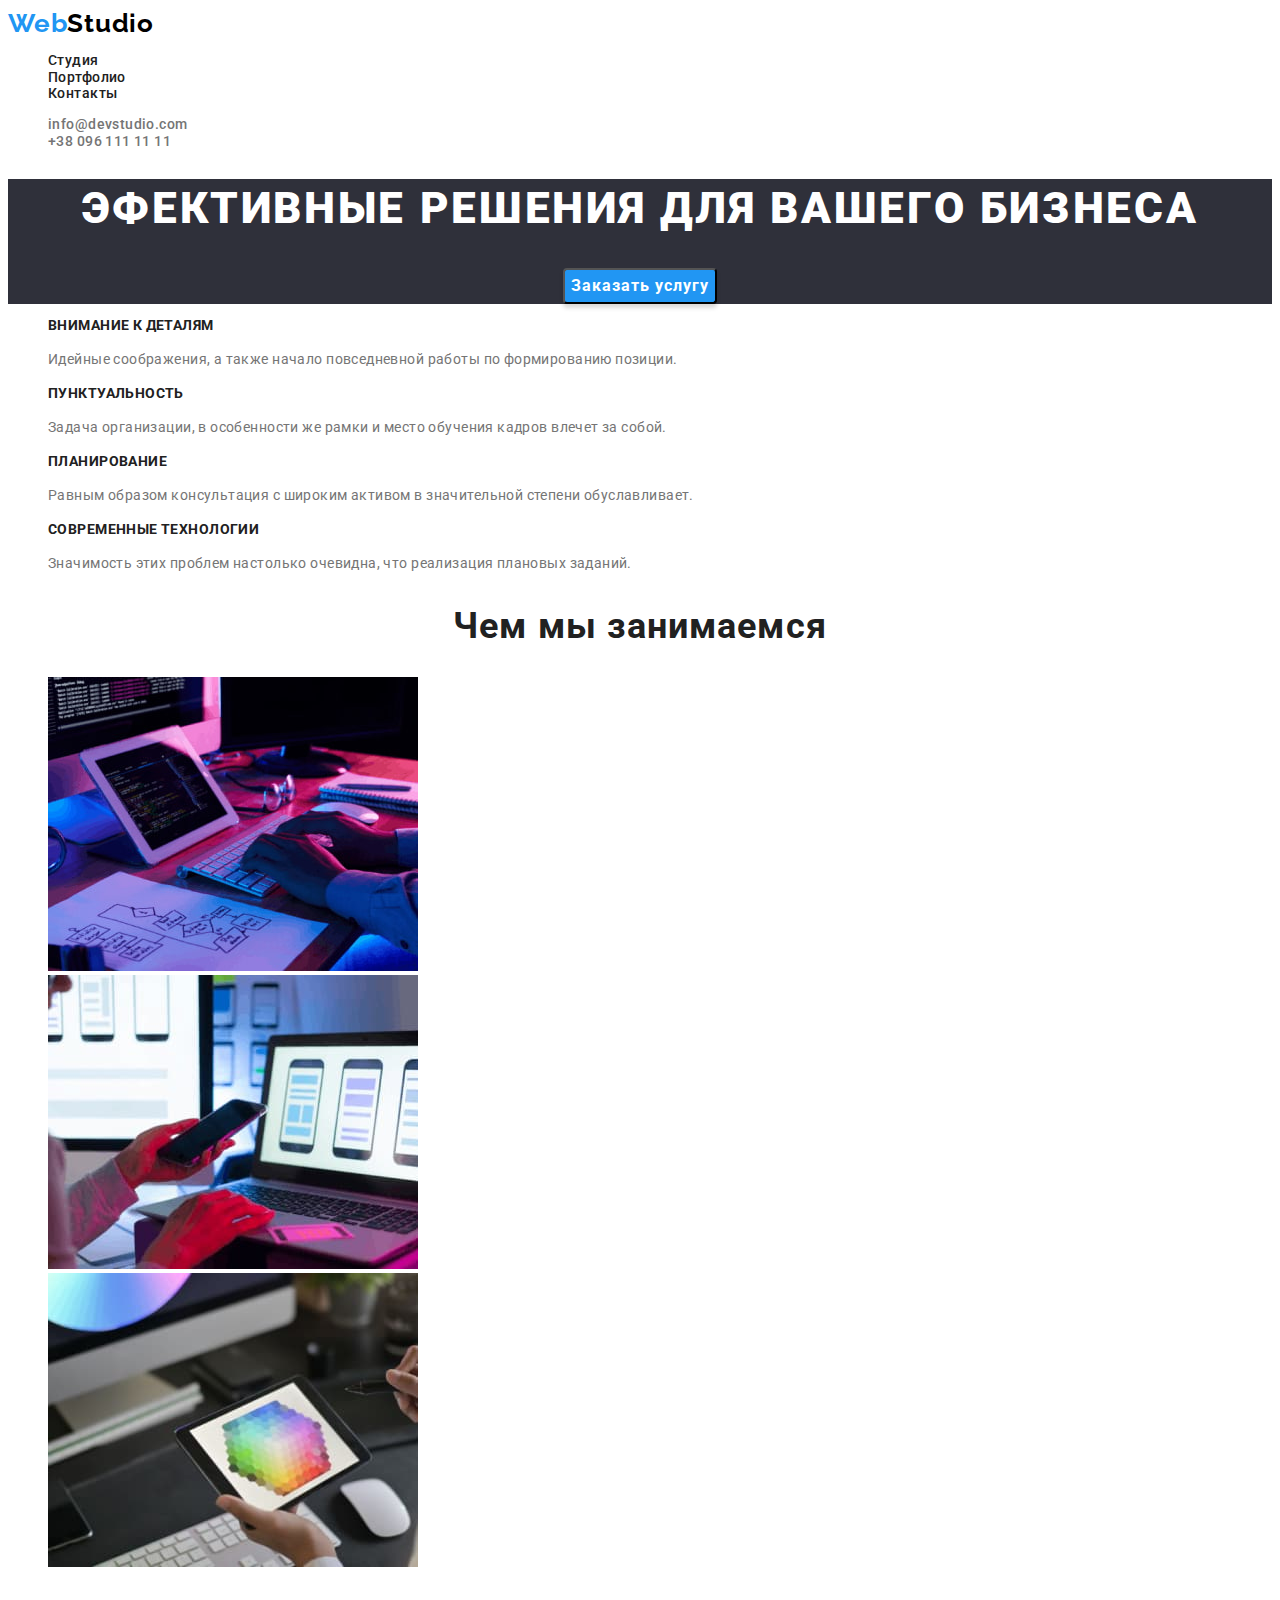
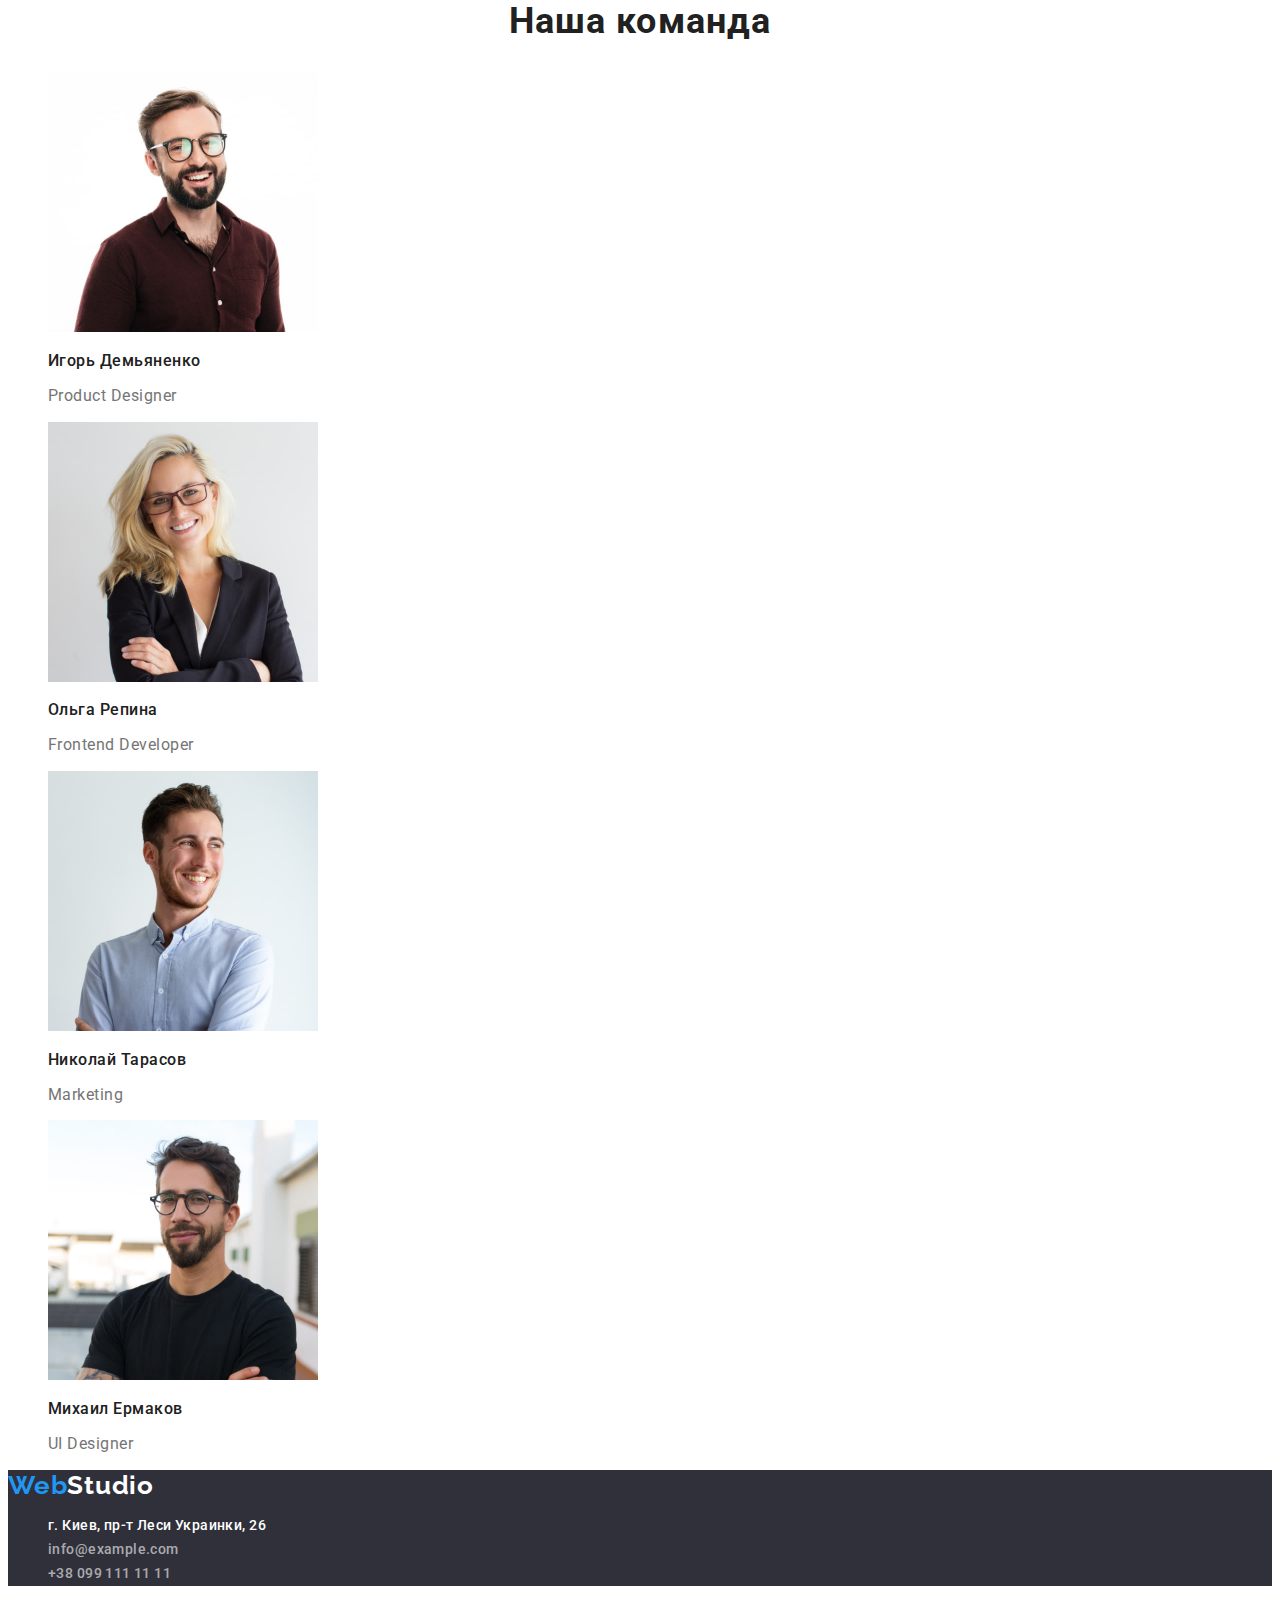
==== index.html @ 5e865446 "Make html portfolio and css fot index,portfolio" ====
<!DOCTYPE html>
<html lang="ru">
  <head>
    <meta charset="UTF-8">
    <meta http-equiv="X-UA-Compatible" content="IE=edge">
    <meta name="viewport" content="width=device-width, initial-scale=1.0">
    <title>Document</title>
    <link href="https://fonts.googleapis.com/css2?family=Raleway:wght@700&family=Roboto:wght@400;500;700;900&display=swap" rel="stylesheet">
    <link rel="stylesheet" href="/css/style.css">  
  </head>
  <body>
    <header class="header">
      <nav>
        <a class="logo logo-blue" href="/index.html" lang="en">Web<span class="logo logo-dark">Studio</span></a>
        <ul class="list">
          <li><a class="link link-menu" href="./index.html" target="_blank">Студия</a></li>
          <li><a class="link link-menu" href="/portfolio.html" target="_blank">Портфолио</a></li>
          <li><a class="link link-menu" href="/Contacts" target="_blank">Контакты</a></li>
        </ul>
      </nav>
      <ul class="list">
        <li><a class="link link-contacts" href="mailto:info@devstudio.com">info@devstudio.com</a></li>
        <li><a class="link link-contacts" href="tel:+380961111111">+38 096 111 11 11</a></li>
      </ul>
    </header>
    <main>
      <section class="section-h1">
      <h1 class="text-h1">Эфективные решения для вашего бизнеса</h1>
      <button class="button" type="button">Заказать услугу</button>
    </section>
      <section>
        <h2 style="display:none">Особенности</h2>
        <ul class="list">
          <li>
            <h3 class="feature-title">Внимание к деталям</h3>
            <p class="feature-text">Идейные соображения, а также начало повседневной работы по формированию позиции.</p>
          </li>
          <li>
            <h3 class="feature-title">Пунктуальность</h3>
            <p class="feature-text">
              Задача организации, в особенности же рамки и место обучения кадров влечет за собой.
            </p>
          </li>
          <li>
            <h3 class="feature-title">Планирование</h3>
            <p class="feature-text">
              Равным образом консультация с широким активом в значительной степени обуславливает.
            </p>
          </li>
          <li>
            <h3 class="feature-title">Современные технологии</h3>
            <p class="feature-text">Значимость этих проблем настолько очевидна, что реализация плановых заданий.</p>
          </li>
        </ul>
      </section>
      <section>
        <h2 class="main">Чем мы занимаемся</h2>
        <ul class="list">
          <li>
            <img
              src="./images/images-hw-1/box1.jpg"
              alt="Набор текста на клавиатуре"
              width="370"
              height="294"
            />
          </li>
          <li>
            <img
              src="./images/images-hw-1/box2.jpg"
              alt="Телефон в руке перед ноутбуком"
              width="370"
              height="294"
            />
          </li>
          <li>
            <img
              src="./images/images-hw-1/box3.jpg"
              alt="Изображение цветовой гаммы на планшете"
              width="370"
              height="294"
            />
          </li>
        </ul>
      </section>
      <section>
        <h2 class="main">Наша команда</h2>
        <ul class="list">
          <li>
            <img src="./images/images-hw-1/img1.jpg" alt="Мужчина" width="270" height="260" />
            <h3 class="teammate">Игорь Демьяненко</h3>
            <p class="proffesion" lang="en">Product Designer</p>
          </li>
          <li>
            <img src="./images/images-hw-1/img2.jpg" alt="Женщина" width="270" height="260" />
            <h3 class="teammate">Ольга Репина</h3>
            <p class="proffesion" lang="en">Frontend Developer</p>
          </li>
          <li>
            <img src="./images/images-hw-1/img3.jpg" alt="Мужчина" width="270" height="260" />
            <h3 class="teammate">Николай Тарасов</h3>
            <p class="proffesion" lang="en">Marketing</p>
          </li>
          <li>
            <img src="./images/images-hw-1/img4.jpg" alt="Мужчина" width="270" height="260" />
            <h3 class="teammate">Михаил Ермаков</h3>
            <p class="proffesion" lang="en">UI Designer</p>
          </li>
        </ul>
      </section>
    </main>
    <footer class="footer">
      <a class="logo logo-blue" href="/index.html" lang="en">Web<span class="logo logo-white">Studio</span></a>
      <address>
        <ul class="adress">
          <li><a class="adress-link" href="https://goo.gl/maps/RNKM9JBZ4Xh2mu4V6" rel="noreferrer noopener nofollow" target="_blank">г. Киев, пр-т Леси Украинки, 26</a></li>
          <li><a class="adress-mail" href="mailto:info@example.com">info@example.com</a></li>
          <li><a class="adress-tel" href="tel:0991111111"> +38 099 111 11 11</a></li>
        </ul>
      </address>
    </footer>
  </body>
</html>
---- css/style.css ----
:root {
    --background-white: #e5e5e5;
    --background-dark: #2f303a;
    --background-grey: #f5f4fa;
    --logo-blue: #2196f3;
    --logo-black: #000;
    --text-black: #212121;
    --text-white: #ffffff;
    --contacts-grey: #757575;
    --text-footer: #fff9;
  }
  
  body {
    font-family: 'Roboto' sans-serif;
    color: --background-dark;
    background-color: --background-white;
    font-size: 14px;
    letter-spacing: 0.03em;
  }
  
  /*top*/
  
  .logo {
    font-family: 'Raleway';
    font-style: normal;
    font-weight: 700;
    font-size: 26px;
    line-height: 1, 19;
    letter-spacing: 0.03em;
    font-weight: 700;
  }
  a {
    text-decoration: none;
    font-weight: 500;
  }
  .logo-blue {
    color: var(--logo-blue);
  }
  .logo-dark {
    color: var(--logo-black);
  }
  .link {
    color: var(--text-black);
    font-family: 'Roboto';
  }
  .link:hover,
  .link:focus {
    color: var(--logo-blue);
  }
  .list {
    font-family: 'Roboto';
    font-size: 14px;
    line-height: 1.19;
    list-style: none;
  }
  .link-contacts {
    color: var(--contacts-grey);
  }
  /*h1*/
  
  .section-h1 {
    background-color: var(--background-dark);
    text-align: center;
  }
  .text-h1 {
    text-align: center;
    font-weight: 900;
    color: var(--text-white);
    font-size: 44px;
    line-height: 1.36;
    letter-spacing: 0.06em;
    text-transform: uppercase;
    font-family: 'Roboto';
  }
  /*button*/
  
  .button {
    font-weight: 700;
    font-size: 16px;
    line-height: 1.87;
    background-color: var(--logo-blue);
    color: #ffffff;
    letter-spacing: 0.06em;
    cursor: pointer;
    font-family: 'Roboto';
    box-shadow: 0px 4px 4px rgba(0, 0, 0, 0.15);
    border-radius: 4px;
  }
  .button:hover,
  .button:focus {
    background-color: var(--logo-blue);
    color: var(--text-white);
  }
  .button-list {
    list-style: none;
  }
  .button-list .button {
    background-color: var(--background-grey);
    color: var(--text-black);
    border: none;
    cursor: pointer;
    font-family: 'Roboto';
    font-weight: 500;
    font-size: 16px;
    line-height: 1.6;
    text-align: center;
    letter-spacing: 0.03em;
    box-shadow: none;
  }
  /*features, portfolio*/
  
  .feature-title {
    font-weight: 700;
    font-size: 14px;
    line-height: 1.14;
    letter-spacing: 0.03em;
    text-transform: uppercase;
    font-style: normal;
    color: var(--text-black);
  }
  .feature-text {
    color: var(--contacts-grey);
    letter-spacing: 0.03em;
    line-height: 1.71;
  }
  .portfolio-list {
    cursor: pointer;
  }
  .portfolio-name {
    font-weight: 700;
    font-size: 18px;
    line-height: 2;
    letter-spacing: 0.06em;
    color: var(--text-black);
  }
  .portfolio-desc {
    font-style: normal;
    font-size: 16px;
    line-height: 1.9;
    letter-spacing: 0.03em;
    color: var(--contacts-grey);
  }
  /*main*/
  
  .main {
    font-weight: 700;
    font-size: 36px;
    line-height: 1.17;
    text-align: center;
    letter-spacing: 0.03em;
    font-family: 'Roboto';
    color: var(--text-black);
    font-style: normal;
  }
  .teammate {
    font-family: 'Roboto';
    font-style: normal;
    font-weight: 500;
    font-size: 16px;
    line-height: 1.18;
    letter-spacing: 0.03em;
    color: var(--text-black);
  }
  .proffesion {
    font-size: 16px;
    line-height: 1.18;
    letter-spacing: 0.03em;
    color: var(--contacts-grey);
  }
  /* Footer bg */
  .logo-white {
    color: var(--text-white);
  }
  .footer {
    background-color: var(--background-dark);
  }
  .adress {
    list-style: none;
    font-family: 'Roboto';
    font-style: normal;
    font-size: 14px;
    line-height: 1.71;
    letter-spacing: 0.03em;
  }
  .adress-link {
    color: var(--text-white);
  }
  .adress-link:hover,
  .adress-link:focus {
    color: var(--logo-blue);
  }
  .adress-mail {
    color: var(--text-footer);
  }
  .adress-mail:hover,
  .adress-mail:focus {
    color: var(--logo-blue);
  }
  .adress-tel {
    color: var(--text-footer);
  }
  .adress-tel:hover,
  .adress-tel:focus {
    color: var(--logo-blue);
  }
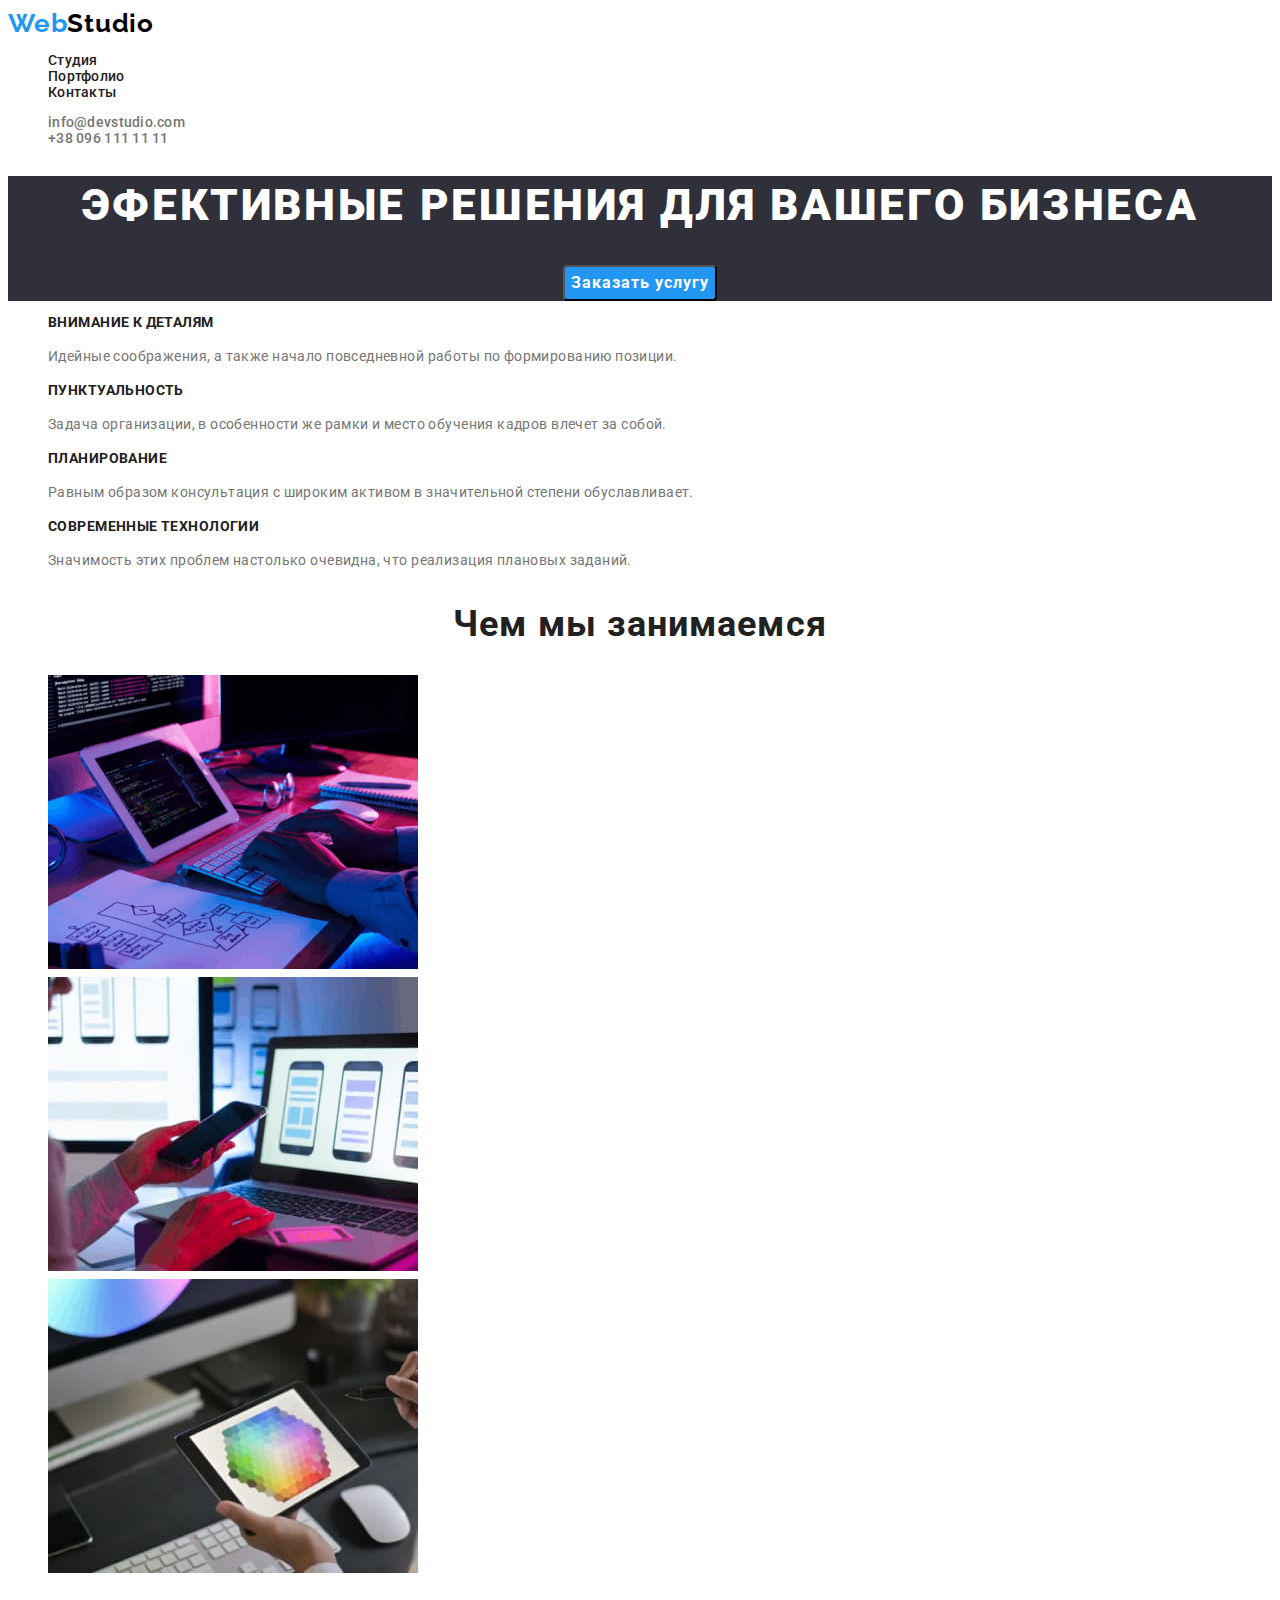
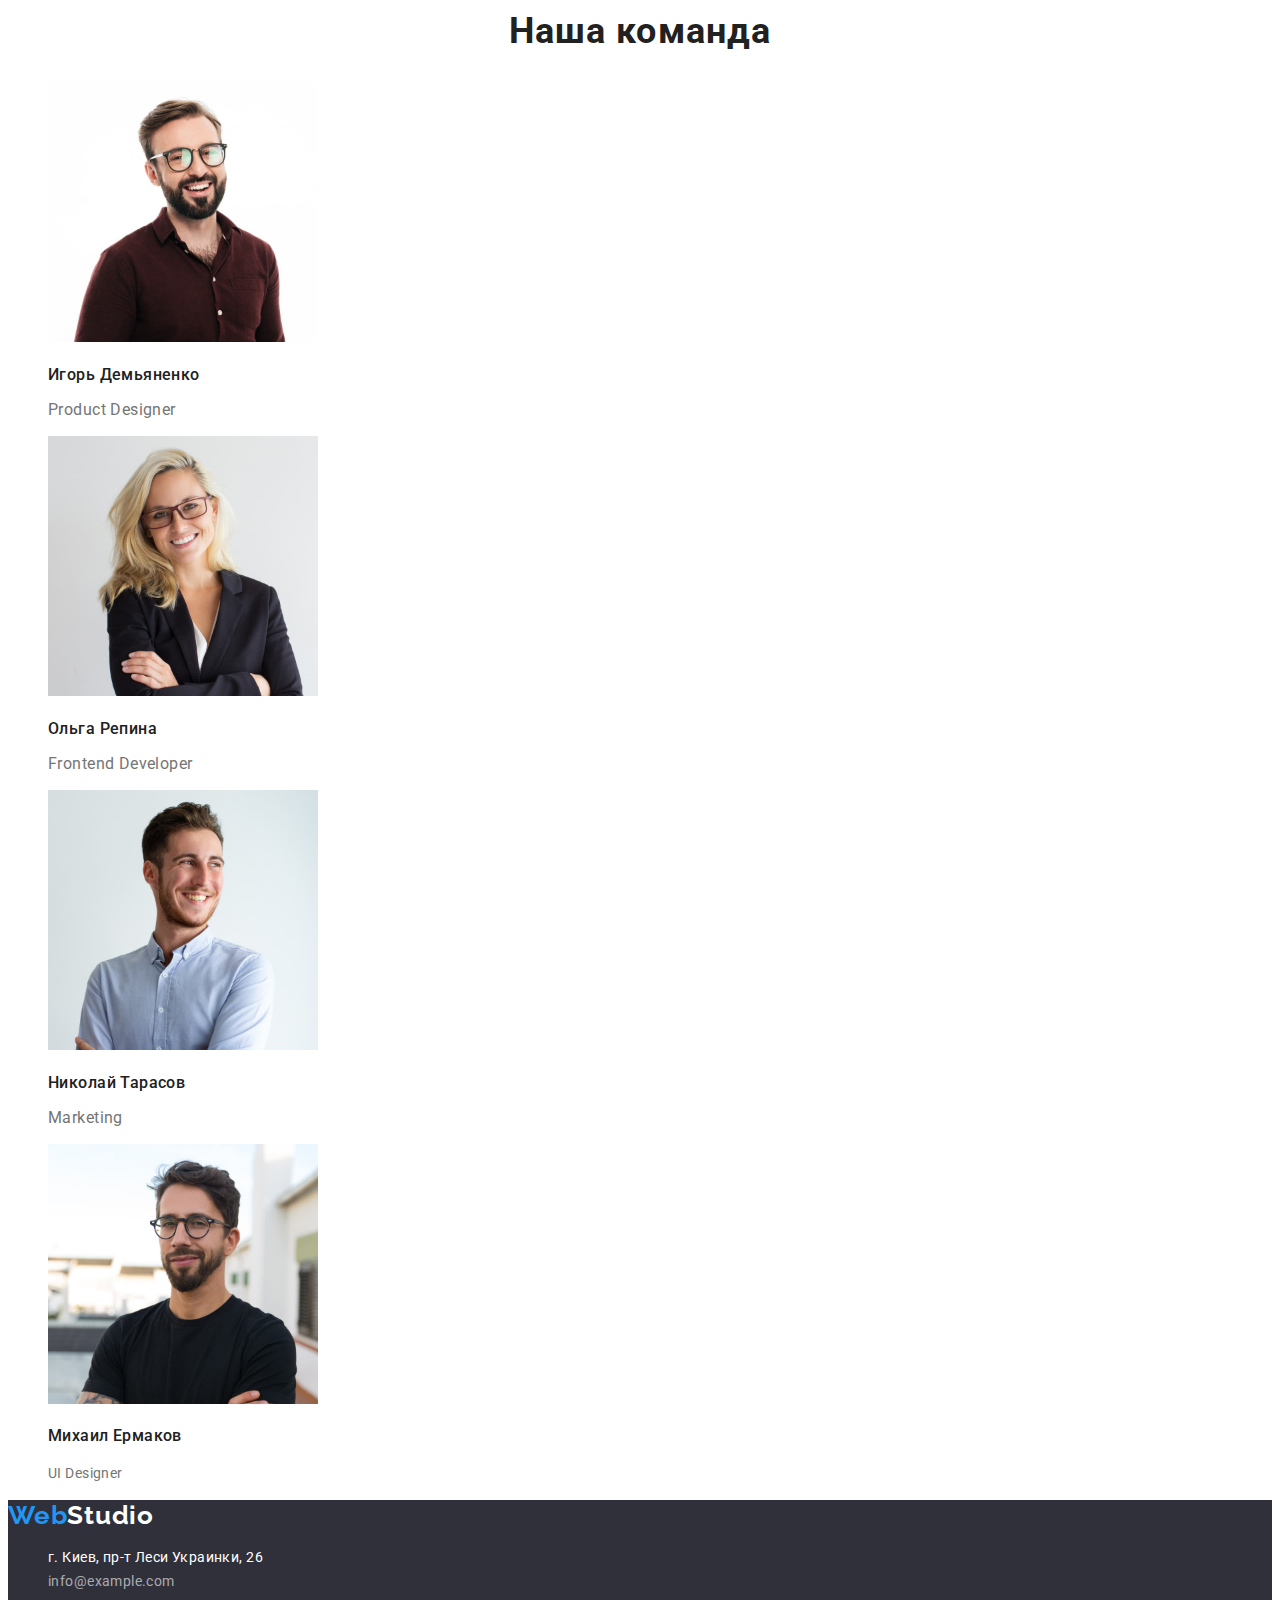
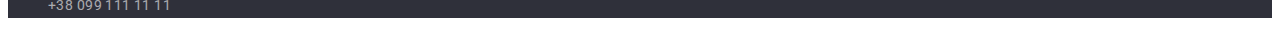
==== commit adc61664: "Доработка №1" ====
--- a/index.html
+++ b/index.html
@@ -6,16 +6,16 @@
     <meta name="viewport" content="width=device-width, initial-scale=1.0">
     <title>Document</title>
     <link href="https://fonts.googleapis.com/css2?family=Raleway:wght@700&family=Roboto:wght@400;500;700;900&display=swap" rel="stylesheet">
-    <link rel="stylesheet" href="/css/style.css">  
+    <link rel="stylesheet" href="./css/style.css">  
   </head>
   <body>
     <header class="header">
       <nav>
-        <a class="logo logo-blue" href="/index.html" lang="en">Web<span class="logo logo-dark">Studio</span></a>
-        <ul class="list">
+        <a class="logo link" href="/index.html" lang="en">Web<span class="logo-dark">Studio</span></a>
+        <ul class="list nav-list">
           <li><a class="link link-menu" href="./index.html" target="_blank">Студия</a></li>
-          <li><a class="link link-menu" href="/portfolio.html" target="_blank">Портфолио</a></li>
-          <li><a class="link link-menu" href="/Contacts" target="_blank">Контакты</a></li>
+          <li><a class="link link-menu" href="./portfolio.html" target="_blank">Портфолио</a></li>
+          <li><a class="link link-menu" href="./Contacts" target="_blank">Контакты</a></li>
         </ul>
       </nav>
       <ul class="list">
@@ -24,9 +24,9 @@
       </ul>
     </header>
     <main>
-      <section class="section-h1">
-      <h1 class="text-h1">Эфективные решения для вашего бизнеса</h1>
-      <button class="button" type="button">Заказать услугу</button>
+      <section class="hero">
+      <h1 class="hero-title">Эфективные решения для вашего бизнеса</h1>
+      <button class="hero-button" type="button">Заказать услугу</button>
     </section>
       <section>
         <h2 style="display:none">Особенности</h2>
@@ -54,7 +54,7 @@
         </ul>
       </section>
       <section>
-        <h2 class="main">Чем мы занимаемся</h2>
+        <h2 class="section-title">Чем мы занимаемся</h2>
         <ul class="list">
           <li>
             <img
@@ -82,39 +82,39 @@
           </li>
         </ul>
       </section>
-      <section>
-        <h2 class="main">Наша команда</h2>
+      <section class="team">
+        <h2 class="section-title">Наша команда</h2>
         <ul class="list">
           <li>
             <img src="./images/images-hw-1/img1.jpg" alt="Мужчина" width="270" height="260" />
-            <h3 class="teammate">Игорь Демьяненко</h3>
-            <p class="proffesion" lang="en">Product Designer</p>
+            <h3 class="team-title">Игорь Демьяненко</h3>
+            <p class="team-text" lang="en">Product Designer</p>
           </li>
           <li>
             <img src="./images/images-hw-1/img2.jpg" alt="Женщина" width="270" height="260" />
-            <h3 class="teammate">Ольга Репина</h3>
-            <p class="proffesion" lang="en">Frontend Developer</p>
+            <h3 class="team-title">Ольга Репина</h3>
+            <p class="team-text" lang="en">Frontend Developer</p>
           </li>
           <li>
             <img src="./images/images-hw-1/img3.jpg" alt="Мужчина" width="270" height="260" />
-            <h3 class="teammate">Николай Тарасов</h3>
-            <p class="proffesion" lang="en">Marketing</p>
+            <h3 class="team-title">Николай Тарасов</h3>
+            <p class="team-text" lang="en">Marketing</p>
           </li>
           <li>
             <img src="./images/images-hw-1/img4.jpg" alt="Мужчина" width="270" height="260" />
-            <h3 class="teammate">Михаил Ермаков</h3>
-            <p class="proffesion" lang="en">UI Designer</p>
+            <h3 class="team-title">Михаил Ермаков</h3>
+            <p class="pteam-text" lang="en">UI Designer</p>
           </li>
         </ul>
       </section>
     </main>
     <footer class="footer">
-      <a class="logo logo-blue" href="/index.html" lang="en">Web<span class="logo logo-white">Studio</span></a>
-      <address>
-        <ul class="adress">
-          <li><a class="adress-link" href="https://goo.gl/maps/RNKM9JBZ4Xh2mu4V6" rel="noreferrer noopener nofollow" target="_blank">г. Киев, пр-т Леси Украинки, 26</a></li>
-          <li><a class="adress-mail" href="mailto:info@example.com">info@example.com</a></li>
-          <li><a class="adress-tel" href="tel:0991111111"> +38 099 111 11 11</a></li>
+      <a class="logo link" href="/index.html" lang="en">Web<span class="logo-white">Studio</span></a>
+      <address class="adress">
+        <ul class="list">
+          <li><a class="link adress-link" href="https://goo.gl/maps/RNKM9JBZ4Xh2mu4V6" rel="noreferrer noopener nofollow" target="_blank">г. Киев, пр-т Леси Украинки, 26</a></li>
+          <li><a class="link adress-contact-link" href="mailto:info@example.com">info@example.com</a></li>
+          <li><a class="link adress-contact-link" href="tel:0991111111"> +38 099 111 11 11</a></li>
         </ul>
       </address>
     </footer>
--- a/css/style.css
+++ b/css/style.css
@@ -6,106 +6,104 @@
     --logo-black: #000;
     --text-black: #212121;
     --text-white: #ffffff;
-    --contacts-grey: #757575;
+    --text-grey: #757575;
     --text-footer: #fff9;
+    --button-shadow: 0px 4px 4px rgba(0, 0, 0, 0.15);
   }
   
   body {
-    font-family: 'Roboto' sans-serif;
-    color: --background-dark;
-    background-color: --background-white;
+    font-family: 'Roboto', sans-serif;
+    color: var(--text-grey);
     font-size: 14px;
     letter-spacing: 0.03em;
+    line-height: 1.71;
   }
-  
+  .link {
+    text-decoration: none;
+    color: currentColor;
+    }
+    .list {
+      list-style: none;
+    }
+  .header {
+font-weight: 500;
+line-height: 1.14;
+letter-spacing: 0.02em;
+  }
   /*top*/
-  
+  .header {
+    font-weight: 500;
+    line-height: 1.14;
+    letter-spacing: 0.02em;
+      }
+      .nav-list {
+        color: var(--text-black);
+      }
   .logo {
     font-family: 'Raleway';
     font-style: normal;
     font-weight: 700;
     font-size: 26px;
-    line-height: 1, 19;
+    line-height: 1.19;
     letter-spacing: 0.03em;
-    font-weight: 700;
-  }
-  a {
-    text-decoration: none;
-    font-weight: 500;
-  }
-  .logo-blue {
     color: var(--logo-blue);
-  }
+  
+  } 
   .logo-dark {
     color: var(--logo-black);
   }
-  .link {
-    color: var(--text-black);
-    font-family: 'Roboto';
-  }
+  
   .link:hover,
   .link:focus {
     color: var(--logo-blue);
   }
-  .list {
-    font-family: 'Roboto';
-    font-size: 14px;
-    line-height: 1.19;
-    list-style: none;
-  }
-  .link-contacts {
-    color: var(--contacts-grey);
-  }
+
   /*h1*/
   
-  .section-h1 {
+  .hero {
     background-color: var(--background-dark);
     text-align: center;
   }
-  .text-h1 {
-    text-align: center;
+  .hero-title {
     font-weight: 900;
     color: var(--text-white);
     font-size: 44px;
     line-height: 1.36;
     letter-spacing: 0.06em;
     text-transform: uppercase;
-    font-family: 'Roboto';
   }
   /*button*/
   
-  .button {
+  .hero-button {
     font-weight: 700;
     font-size: 16px;
     line-height: 1.87;
     background-color: var(--logo-blue);
-    color: #ffffff;
+    color:var(--text-white);
     letter-spacing: 0.06em;
     cursor: pointer;
-    font-family: 'Roboto';
-    box-shadow: 0px 4px 4px rgba(0, 0, 0, 0.15);
     border-radius: 4px;
+    font-family: inherit;
   }
-  .button:hover,
-  .button:focus {
+  .filter-button:hover,
+  .filter-button:focus {
     background-color: var(--logo-blue);
     color: var(--text-white);
   }
-  .button-list {
+  .filter-list {
     list-style: none;
   }
-  .button-list .button {
+  .filter-button {
     background-color: var(--background-grey);
     color: var(--text-black);
     border: none;
     cursor: pointer;
-    font-family: 'Roboto';
     font-weight: 500;
     font-size: 16px;
-    line-height: 1.6;
+    line-height: 1.62;
     text-align: center;
-    letter-spacing: 0.03em;
-    box-shadow: none;
+    font-family: inherit;
+    letter-spacing: inherit;
   }
   /*features, portfolio*/
   
@@ -113,15 +111,11 @@
     font-weight: 700;
     font-size: 14px;
     line-height: 1.14;
-    letter-spacing: 0.03em;
     text-transform: uppercase;
-    font-style: normal;
     color: var(--text-black);
   }
   .feature-text {
-    color: var(--contacts-grey);
-    letter-spacing: 0.03em;
-    line-height: 1.71;
+    color: var(--text-grey);
   }
   .portfolio-list {
     cursor: pointer;
@@ -134,15 +128,12 @@
     color: var(--text-black);
   }
   .portfolio-desc {
-    font-style: normal;
     font-size: 16px;
     line-height: 1.9;
-    letter-spacing: 0.03em;
-    color: var(--contacts-grey);
   }
   /*main*/
   
-  .main {
+  .section-title {
     font-weight: 700;
     font-size: 36px;
     line-height: 1.17;
@@ -152,20 +143,15 @@
     color: var(--text-black);
     font-style: normal;
   }
-  .teammate {
-    font-family: 'Roboto';
-    font-style: normal;
+  .team-title {
     font-weight: 500;
     font-size: 16px;
     line-height: 1.18;
-    letter-spacing: 0.03em;
     color: var(--text-black);
   }
-  .proffesion {
+  .team-text {
     font-size: 16px;
     line-height: 1.18;
-    letter-spacing: 0.03em;
-    color: var(--contacts-grey);
   }
   /* Footer bg */
   .logo-white {
@@ -175,12 +161,7 @@
     background-color: var(--background-dark);
   }
   .adress {
-    list-style: none;
-    font-family: 'Roboto';
     font-style: normal;
-    font-size: 14px;
-    line-height: 1.71;
-    letter-spacing: 0.03em;
   }
   .adress-link {
     color: var(--text-white);
@@ -189,17 +170,11 @@
   .adress-link:focus {
     color: var(--logo-blue);
   }
-  .adress-mail {
+  .adress-contact-link {
     color: var(--text-footer);
   }
-  .adress-mail:hover,
-  .adress-mail:focus {
+  .adress-contact-link:hover,
+  .adress-contact-link:focus {
     color: var(--logo-blue);
   }
-  .adress-tel {
-    color: var(--text-footer);
-  }
-  .adress-tel:hover,
-  .adress-tel:focus {
-    color: var(--logo-blue);
-  }+  